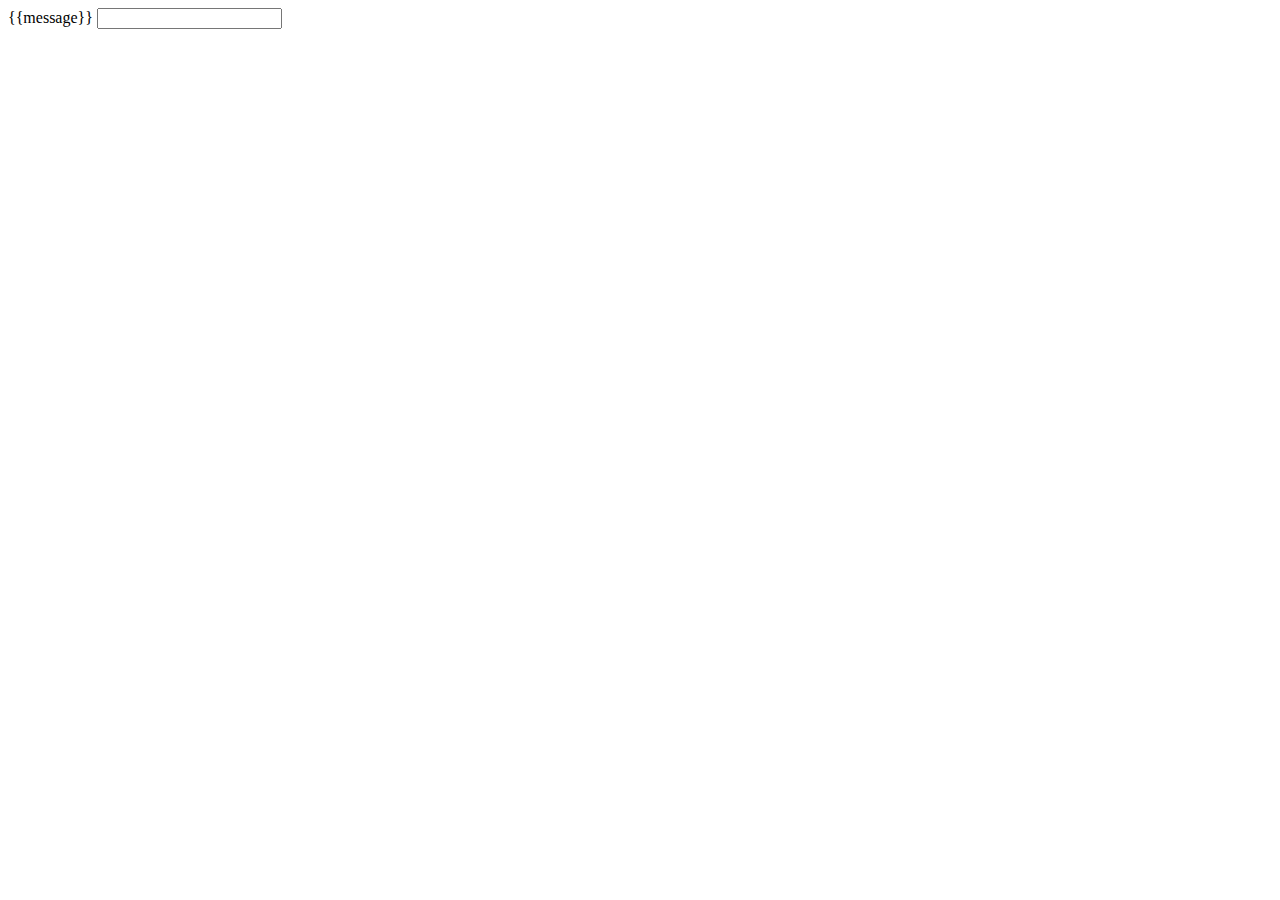
==== vuedemo.html @ 76acccd5 "vue 学习之旅" ====
<!DOCTYPE html>
<html>
	<head>
		<meta charset="utf-8" />
		<title>hello world!</title>
		<script src="js/vue.js"></script>
	</head>
	<body>
		<div id="app">
			{{message}}
			<input v-model="message" />
		</div>
		<script>
			var app = new Vue({
				el:"#app",
				data :{
					message:"hello world!"
				}
			})
		</script>
	</body>
</html>
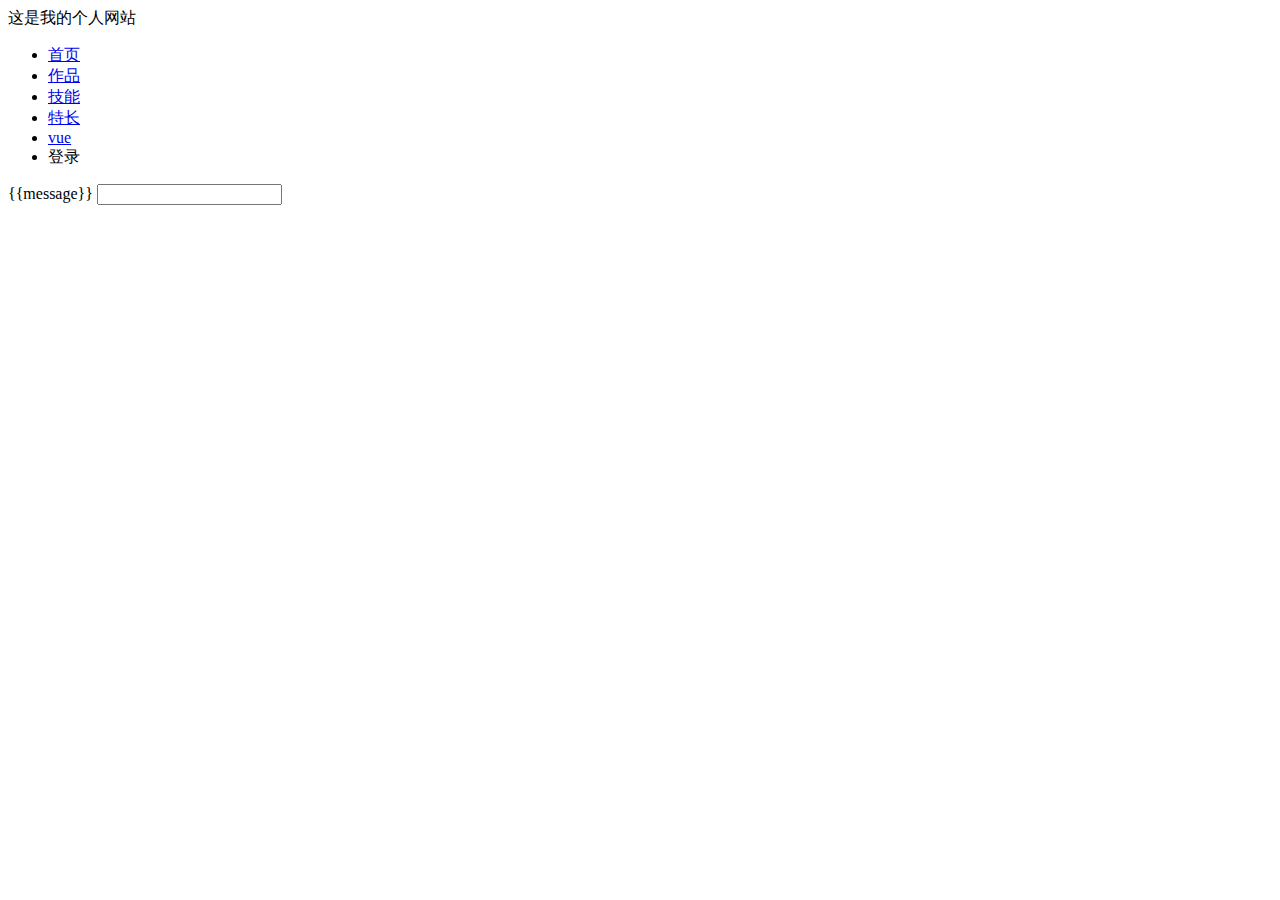
==== commit 0cbacd37: "Update vuedemo.html" ====
--- a/vuedemo.html
+++ b/vuedemo.html
@@ -1,12 +1,34 @@
 <!DOCTYPE html>
-<html>
-	<head>
-		<meta charset="utf-8" />
-		<title>hello world!</title>
-		<script src="js/vue.js"></script>
-	</head>
-	<body>
-		<div id="app">
+<html lang="en">
+<head>
+    <meta charset="UTF-8">
+    <title>vueDemo</title>
+    <link rel="stylesheet" href="bootstrap/css/bootstrap.min.css">
+    <link rel="stylesheet" href="css/index.css">
+</head>
+<body>
+<!-- 网站1.0版本-->
+<!-- 模态框-->
+<div id="modalRef"></div>
+<!-- top navbar start -->
+<div class="navbar navbar-inverse navbar-fixed-top top ">
+<div class="container">
+    <div class="navbar-header">
+        <a class="navbar-brand">这是我的个人网站</a>
+    </div>
+    <div>
+        <ul class="nav navbar-nav pull-right">
+            <li class="active"><a href="index.html">首页</a></li>
+            <li><a href="examplePage.html">作品</a></li>
+            <li><a href="#">技能</a></li>
+            <li><a href="#">特长</a></li>
+            <li><a href="vuedemo.html">vue</a></li>
+            <li id="add"><a>登录</a></li>
+        </ul>
+    </div>
+</div>
+</div> <!--  top navbar End -->
+<div id="app">
 			{{message}}
 			<input v-model="message" />
 		</div>
@@ -18,5 +40,14 @@
 				}
 			})
 		</script>
-	</body>
+<!-- 底部-->
+<div class="navbar navbar-inverse" style="border-radius: 0;margin-bottom: 0;height: 100px;">
+    <div class="container" style="text-align: center;color: white;font-family:微软雅黑;height:40px;line-height: 40px;margin-bottom: 0">底部的版权部分</div>
+</div>
+<script src="js/jquery.min.js"></script>
+<script src="bootstrap/js/bootstrap.min.js"></script>
+<script src="js/vue.js"></script>
+<script src="js/common.js"></script>
+</body>
 </html>
+
